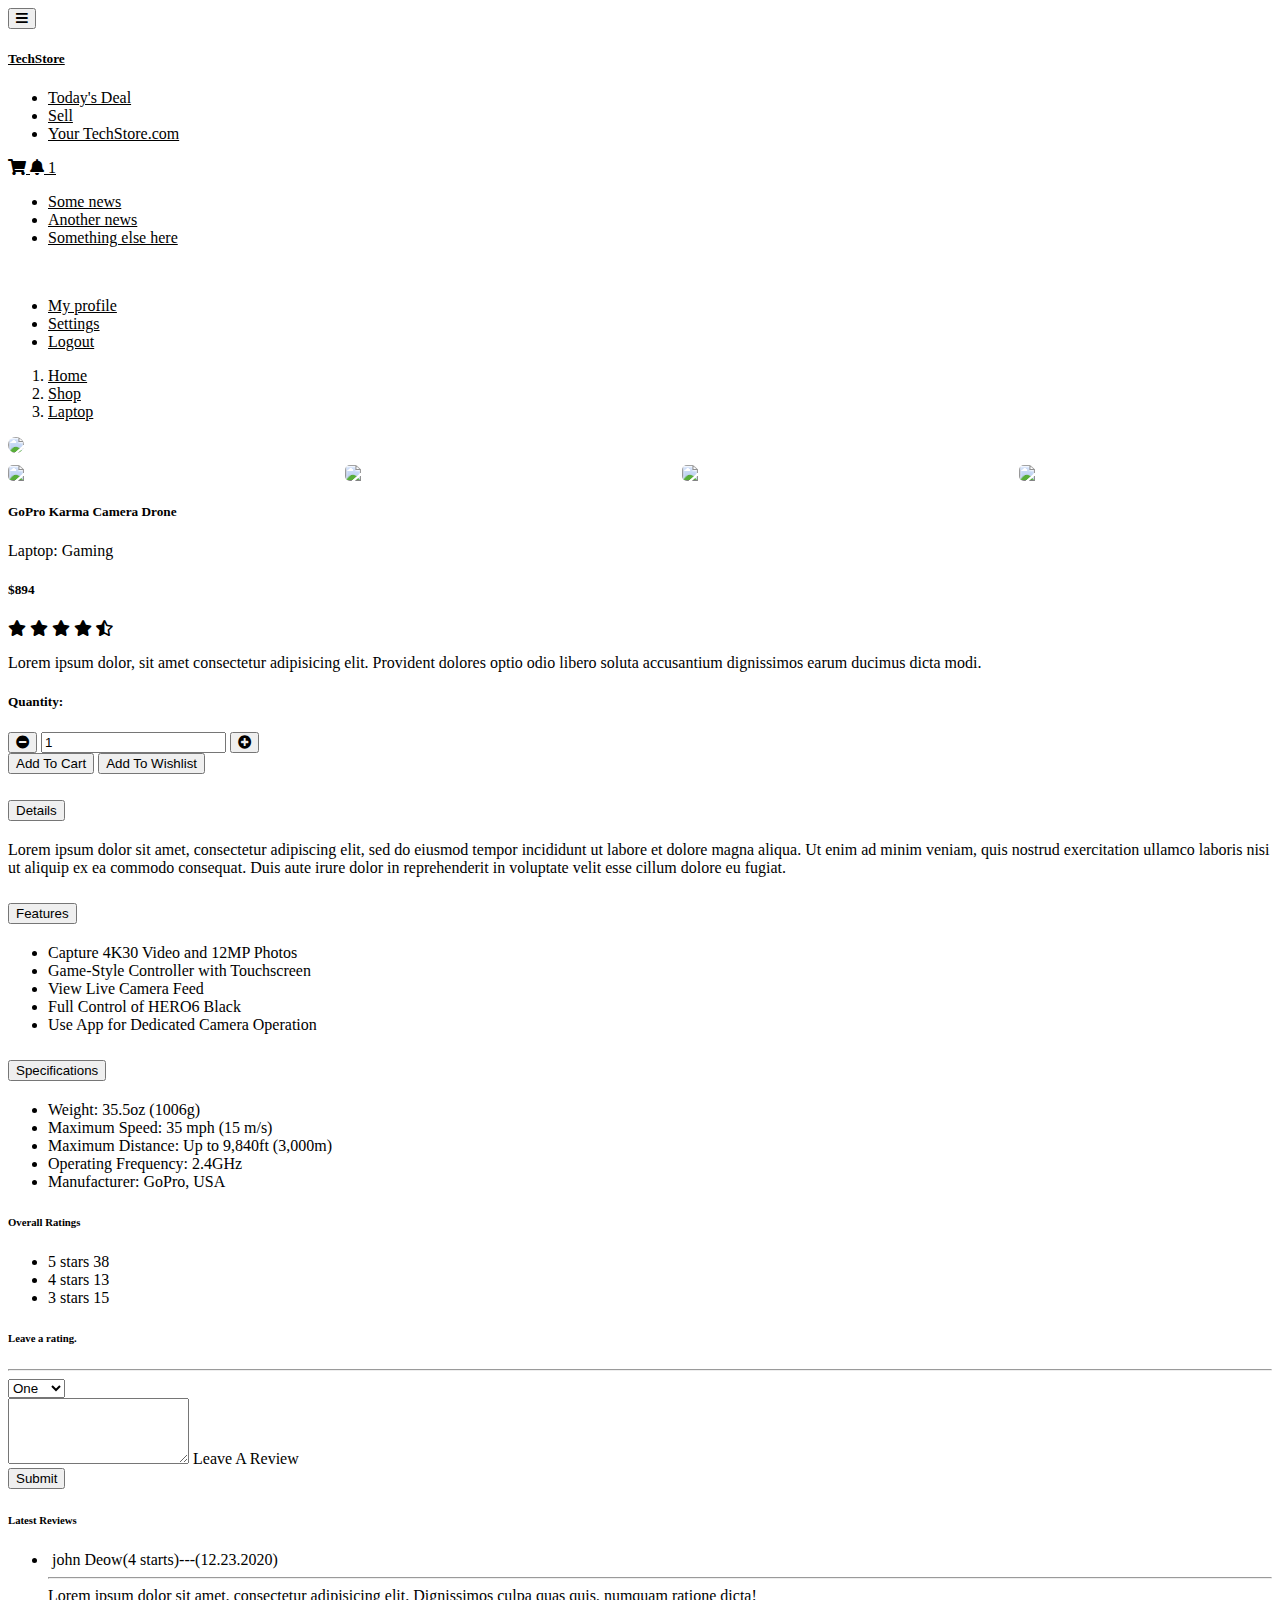
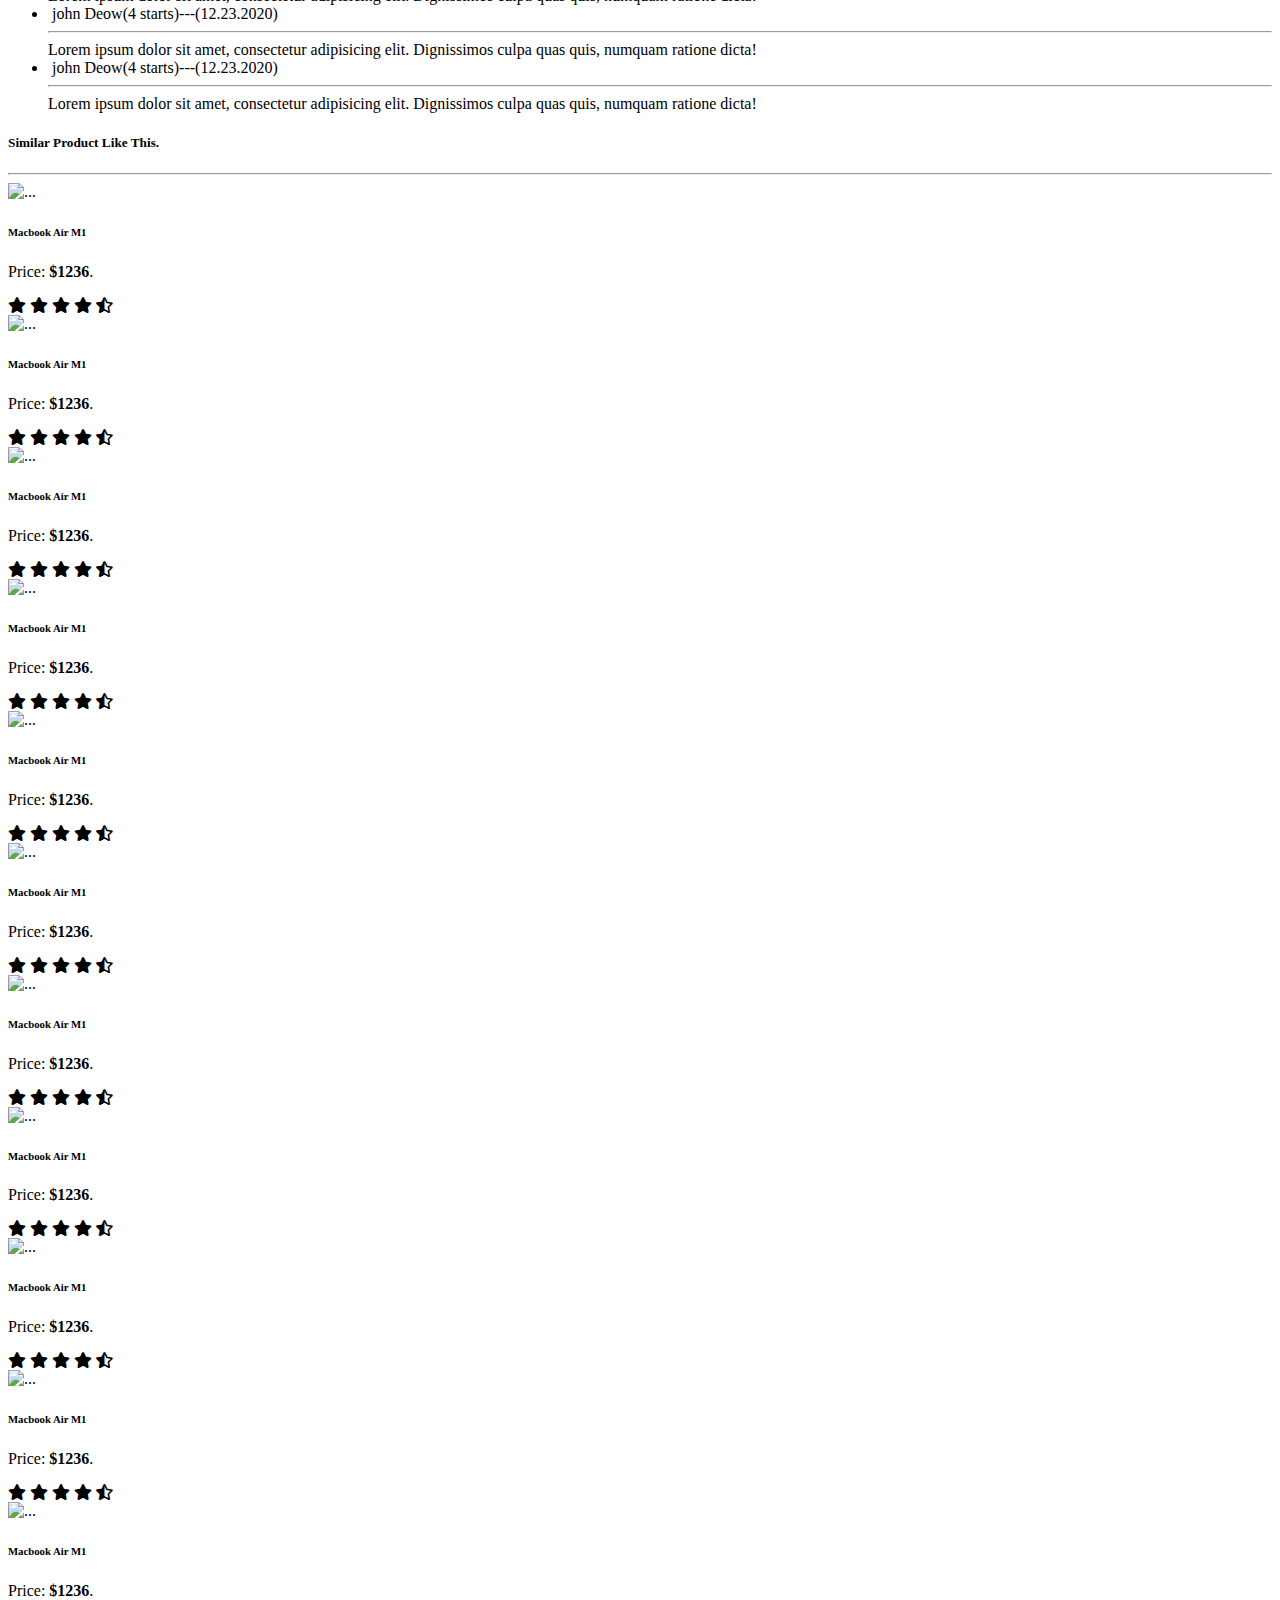
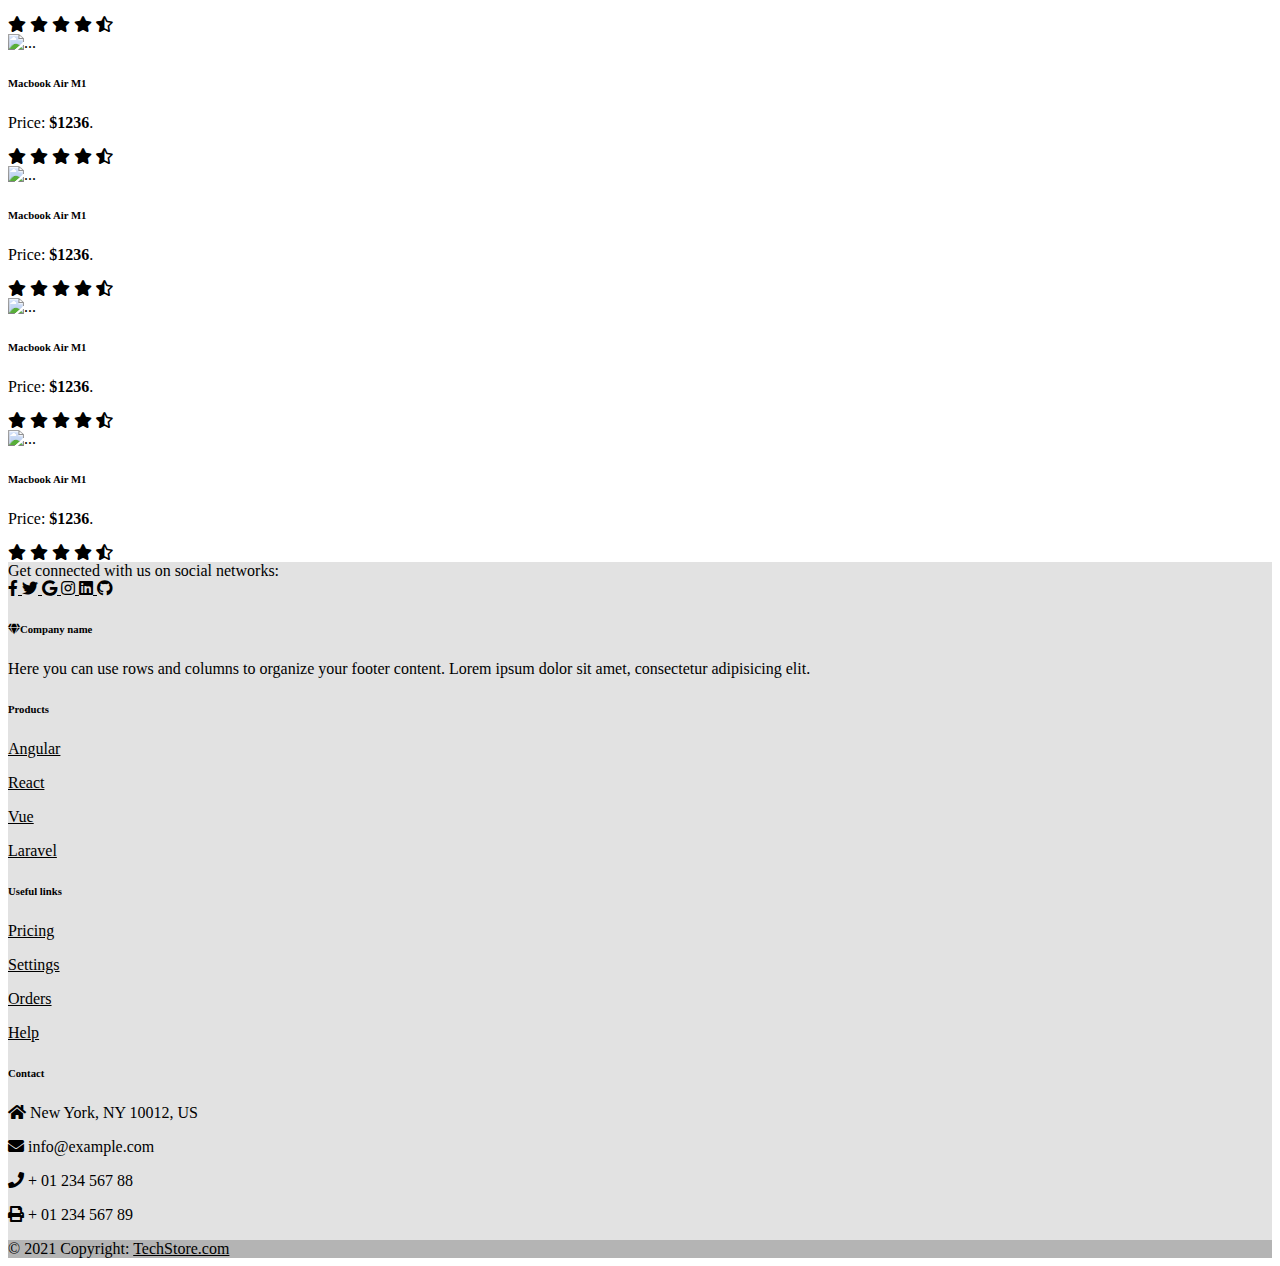
==== product/ProductDetails.html @ b84ed43c "second" ====
<!DOCTYPE html>
<html lang="en">

<head>
    <meta charset="UTF-8" />
    <meta http-equiv="X-UA-Compatible" content="IE=edge" />
    <meta name="viewport" content="width=device-width, initial-scale=1.0" />
    <link rel="icon" href="./assets//images/favicon.png" type="image/png" />
    <title>Ecommerce</title>
    <!-- Font Awesome -->
    <link href="https://cdnjs.cloudflare.com/ajax/libs/font-awesome/5.15.1/css/all.min.css" rel="stylesheet" />
    <!-- Google Fonts -->
    <link href="https://fonts.googleapis.com/css?family=Roboto:300,400,500,700&display=swap" rel="stylesheet" />
    <!-- MDB -->
    <link href="https://cdnjs.cloudflare.com/ajax/libs/mdb-ui-kit/3.10.0/mdb.min.css" rel="stylesheet" />
    <!-- custom style -->
    <link rel="stylesheet" href="../assets/css/style.css" />
    <!-- productDetails style -->
    <link rel="stylesheet" href="../assets/css/productDetails.css" />
</head>

<body>
    <!-- Navbar -->
    <nav class="navbar navbar-expand-lg navbar-light bg-light">
        <!-- Container wrapper -->
        <div class="container-fluid">
            <!-- Toggle button -->
            <button class="navbar-toggler" type="button" data-mdb-toggle="collapse"
                data-mdb-target="#navbarSupportedContent" aria-controls="navbarSupportedContent" aria-expanded="false"
                aria-label="Toggle navigation">
                <i class="fas fa-bars"></i>
            </button>

            <!-- Collapsible wrapper -->
            <div class="collapse navbar-collapse" id="navbarSupportedContent">
                <!-- Navbar brand -->
                <h5 class="brandLogo">
                    <a class="navbar-brand mt-2 mt-lg-0" href="../Home.html"> TechStore </a>
                </h5>
                <!-- Left links -->
                <ul class="navbar-nav me-auto mb-2 mb-lg-0">
                    <li class="nav-item">
                        <a class="nav-link" href="#">Today's Deal</a>
                    </li>
                    <li class="nav-item">
                        <a class="nav-link" href="#">Sell</a>
                    </li>
                    <li class="nav-item">
                        <a class="nav-link" href="#">Your TechStore.com</a>
                    </li>
                </ul>
                <!-- Left links -->
            </div>
            <!-- Collapsible wrapper -->

            <!-- Right elements -->
            <div class="d-flex align-items-center">
                <!-- Icon -->
                <a class="text-reset me-3" href="#">
                    <i class="fas fa-shopping-cart"></i>
                </a>

                <!-- Notifications -->
                <a class="text-reset me-3 dropdown-toggle hidden-arrow" href="#" id="navbarDropdownMenuLink"
                    role="button" data-mdb-toggle="dropdown" aria-expanded="false">
                    <i class="fas fa-bell"></i>
                    <span class="badge rounded-pill badge-notification bg-danger">1</span>
                </a>
                <ul class="dropdown-menu dropdown-menu-end" aria-labelledby="navbarDropdownMenuLink">
                    <li>
                        <a class="dropdown-item" href="#">Some news</a>
                    </li>
                    <li>
                        <a class="dropdown-item" href="#">Another news</a>
                    </li>
                    <li>
                        <a class="dropdown-item" href="#">Something else here</a>
                    </li>
                </ul>

                <!-- Avatar -->
                <a class="dropdown-toggle d-flex align-items-center hidden-arrow" href="#" id="navbarDropdownMenuLink"
                    role="button" data-mdb-toggle="dropdown" aria-expanded="false">
                    <img src="https://mdbootstrap.com/img/new/avatars/2.jpg" class="rounded-circle" height="25" alt=""
                        loading="lazy" />
                </a>
                <ul class="dropdown-menu dropdown-menu-end" aria-labelledby="navbarDropdownMenuLink">
                    <li>
                        <a class="dropdown-item" href="#">My profile</a>
                    </li>
                    <li>
                        <a class="dropdown-item" href="#">Settings</a>
                    </li>
                    <li>
                        <a class="dropdown-item" href="#">Logout</a>
                    </li>
                </ul>
            </div>
            <!-- Right elements -->
        </div>
        <!-- Container wrapper -->
    </nav>
    <!-- Navbar -->

    <div class="container my-4">
        <!-- navigation -->
        <nav class="navbar navbar-expand-lg navbar-light bg-light shadow my-3">
            <div class="container-fluid">
                <nav aria-label="breadcrumb">
                    <ol class="breadcrumb">
                        <li class="breadcrumb-item"><a href="#">Home</a></li>
                        <li class="breadcrumb-item"><a href="#">Shop</a></li>
                        <li class="breadcrumb-item active" aria-current="page">
                            <a href="#">Laptop</a>
                        </li>
                    </ol>
                </nav>
            </div>
        </nav>
        <!-- navigation -->

        <!-- productDetails -->
        <!-- fistCard -->
        <div class="col-lg-12 col-md-12">
            <div class="card card-body shadow">
                <div class="row">
                    <div class="productimages col-lg-5 col-md-5">
                        <!-- mainImg -->
                        <div class="mainImg">
                            <img src="https://mdbootstrap.com/img/new/standard/nature/111.jpg" />
                        </div>
                        <!-- demoImg -->
                        <div class="demoImg">
                            <img src="https://mdbootstrap.com/img/new/standard/nature/112.jpg" />
                            <img src="https://mdbootstrap.com/img/new/standard/nature/113.jpg" />
                            <img src="https://mdbootstrap.com/img/new/standard/nature/114.jpg" />
                            <img src="https://mdbootstrap.com/img/new/standard/nature/115.jpg" />
                        </div>
                    </div>

                    <div class="productDetails col-lg-5 col-md-5">
                        <h5 class="productName">GoPro Karma Camera Drone</h5>
                        <p class="productCategory">Laptop: Gaming</p>
                        <h5 class="productPrice">$894</h5>

                        <div class="ratings mb-1">
                            <i class="fas fa-star"></i>
                            <i class="fas fa-star"></i>
                            <i class="fas fa-star"></i>
                            <i class="fas fa-star"></i>
                            <i class="fas fa-star-half-alt"></i>
                        </div>

                        <p class="productDetails">
                            Lorem ipsum dolor, sit amet consectetur adipisicing elit.
                            Provident dolores optio odio libero soluta accusantium
                            dignissimos earum ducimus dicta modi.
                        </p>

                        <div class="qty">
                            <h5>Quantity:</h5>
                            <div class="input-group">
                                <button class="btn btn-danger">
                                    <i class="fas fa-minus-circle"></i>
                                </button>
                                <input type="number" id="typeNumber" class="form-control" value="1" />
                                <button class="btn btn-warning">
                                    <i class="fas fa-plus-circle"></i>
                                </button>
                            </div>
                        </div>

                        <div class="buttons my-3">
                            <button class="btn btn-success">Add To Cart</button>
                            <button class="btn btn-info">Add To Wishlist</button>
                        </div>
                    </div>
                </div>
            </div>
        </div>
        <!-- fistCard -->

        <!-- secondCard -->
        <div class="col-lg-12 col-md-12 my-4">
            <div class="card card-body shadow">
                <div class="accordion accordion-flush" id="accordionFlushExample">
                    <!-- Details -->
                    <div class="accordion-item">
                        <h2 class="accordion-header" id="flush-headingOne">
                            <button class="accordion-button collapsed" type="button" data-mdb-toggle="collapse"
                                data-mdb-target="#flush-collapseOne" aria-expanded="false"
                                aria-controls="flush-collapseOne">
                                Details
                            </button>
                        </h2>
                        <div id="flush-collapseOne" class="accordion-collapse collapse"
                            aria-labelledby="flush-headingOne" data-mdb-parent="#accordionFlushExample">
                            <div class="accordion-body">
                                Lorem ipsum dolor sit amet, consectetur adipiscing elit, sed
                                do eiusmod tempor incididunt ut labore et dolore magna aliqua.
                                Ut enim ad minim veniam, quis nostrud exercitation ullamco
                                laboris nisi ut aliquip ex ea commodo consequat. Duis aute
                                irure dolor in reprehenderit in voluptate velit esse cillum
                                dolore eu fugiat.
                            </div>
                        </div>
                    </div>

                    <!-- Features -->
                    <div class="accordion-item">
                        <h2 class="accordion-header" id="flush-headingTwo">
                            <button class="accordion-button collapsed" type="button" data-mdb-toggle="collapse"
                                data-mdb-target="#flush-collapseTwo" aria-expanded="false"
                                aria-controls="flush-collapseTwo">
                                Features
                            </button>
                        </h2>
                        <div id="flush-collapseTwo" class="accordion-collapse collapse"
                            aria-labelledby="flush-headingTwo" data-mdb-parent="#accordionFlushExample">
                            <div class="accordion-body">
                                <ul class="features">
                                    <li>Capture 4K30 Video and 12MP Photos</li>
                                    <li>Game-Style Controller with Touchscreen</li>
                                    <li>View Live Camera Feed</li>
                                    <li>Full Control of HERO6 Black</li>
                                    <li>Use App for Dedicated Camera Operation</li>
                                </ul>
                            </div>
                        </div>
                    </div>

                    <!-- Specifications -->
                    <div class="accordion-item">
                        <h2 class="accordion-header" id="flush-headingThree">
                            <button class="accordion-button collapsed" type="button" data-mdb-toggle="collapse"
                                data-mdb-target="#flush-collapseThree" aria-expanded="false"
                                aria-controls="flush-collapseThree">
                                Specifications
                            </button>
                        </h2>
                        <div id="flush-collapseThree" class="accordion-collapse collapse"
                            aria-labelledby="flush-headingThree" data-mdb-parent="#accordionFlushExample">
                            <div class="accordion-body">
                                <ul>
                                    <li><span>Weight:</span> 35.5oz (1006g)</li>
                                    <li><span>Maximum Speed:</span> 35 mph (15 m/s)</li>
                                    <li>
                                        <span>Maximum Distance:</span> Up to 9,840ft (3,000m)
                                    </li>
                                    <li><span>Operating Frequency:</span> 2.4GHz</li>
                                    <li><span>Manufacturer:</span> GoPro, USA</li>
                                </ul>
                            </div>
                        </div>
                    </div>
                </div>
            </div>
        </div>
        <!-- secondCard -->
        <!-- productDetails -->

        <!-- reviewSec -->
        <div class="row my-4">
            <!-- review -->
            <div class="col-lg-4 col-md-4">
                <!-- Overall ratings -->
                <div class="card card-body">
                    <h6 class="card-title">Overall Ratings</h6>
                    <ul class="list-group">
                        <li class="list-group-item d-flex justify-content-between align-items-center">
                            5 stars
                            <span class="badge bg-primary rounded-pill">38</span>
                        </li>
                        <li class="list-group-item d-flex justify-content-between align-items-center">
                            4 stars
                            <span class="badge bg-primary rounded-pill">13</span>
                        </li>
                        <li class="list-group-item d-flex justify-content-between align-items-center">
                            3 stars
                            <span class="badge bg-primary rounded-pill">15</span>
                        </li>
                    </ul>
                </div>

                <!-- leave a ratings -->
                <div class="card card-body my-3 shadow">
                    <h6 class="card-title">Leave a rating.</h6>
                    <hr />
                    <div class="ratingInput">
                        <select class="form-select" aria-label="Default select example">
                            <option value="1">One</option>
                            <option value="2">Two</option>
                            <option value="3">Three</option>
                        </select>

                        <div class="form-outline my-3">
                            <textarea class="form-control" id="textAreaExample" rows="4"></textarea>
                            <label class="form-label" for="textAreaExample">Leave A Review</label>
                        </div>

                        <button class="btn btn-block btn-secondary">Submit</button>
                    </div>
                </div>
            </div>

            <!-- userReview -->
            <div class="col-lg-8 col-md-8">
                <div class="card card-body">
                    <h6 class="card-title">Latest Reviews</h6>
                    <ul class="list-group">
                        <li class="list-group-item d-flex justify-content-between align-items-center">
                            <div class="ms-2 me-auto">
                                <div class="fw-bold">
                                    <img src="https://mdbootstrap.com/img/new/avatars/2.jpg" class="rounded-circle"
                                        height="25" alt="" loading="lazy" />
                                    john Deow(4 starts)---(12.23.2020)</div>
                                <hr />
                                Lorem ipsum dolor sit amet, consectetur adipisicing elit. Dignissimos culpa quas quis,
                                numquam ratione dicta!
                            </div>
                        </li>

                        <li class="list-group-item d-flex justify-content-between align-items-center">
                            <div class="ms-2 me-auto">
                                <div class="fw-bold">
                                    <img src="https://mdbootstrap.com/img/new/avatars/2.jpg" class="rounded-circle"
                                        height="25" alt="" loading="lazy" />
                                    john Deow(4 starts)---(12.23.2020)</div>
                                <hr />
                                Lorem ipsum dolor sit amet, consectetur adipisicing elit. Dignissimos culpa quas quis,
                                numquam ratione dicta!
                            </div>
                        </li>

                        <li class="list-group-item d-flex justify-content-between align-items-center">
                            <div class="ms-2 me-auto">
                                <div class="fw-bold">
                                    <img src="https://mdbootstrap.com/img/new/avatars/2.jpg" class="rounded-circle"
                                        height="25" alt="" loading="lazy" />
                                    john Deow(4 starts)---(12.23.2020)</div>
                                <hr />
                                Lorem ipsum dolor sit amet, consectetur adipisicing elit. Dignissimos culpa quas quis,
                                numquam ratione dicta!
                            </div>
                        </li>
                    </ul>
                </div>
            </div>
        </div>
        <!-- reviewSec -->
    </div>

    <!-- Browsing History container -->
    <div class="container card card-body shadow my-4">
        <h5 class="text-center">Similar Product Like This.</h5>
        <hr />
        <div class="row suggestedProductList" id="suggestedProductList"></div>
    </div>
    <!-- Browsing History container -->

    <!-- Footer -->
    <footer class="text-center text-lg-start text-muted" style="background-color: rgba(70, 67, 67, 0.158)">
        <!-- Section: Social media -->
        <section class="
          d-flex
          justify-content-center justify-content-lg-between
          p-4
          border-bottom
        ">
            <!-- Left -->
            <div class="me-5 d-none d-lg-block">
                <span>Get connected with us on social networks:</span>
            </div>
            <!-- Left -->

            <!-- Right -->
            <div>
                <a href="" class="me-4 text-reset">
                    <i class="fab fa-facebook-f"></i>
                </a>
                <a href="" class="me-4 text-reset">
                    <i class="fab fa-twitter"></i>
                </a>
                <a href="" class="me-4 text-reset">
                    <i class="fab fa-google"></i>
                </a>
                <a href="" class="me-4 text-reset">
                    <i class="fab fa-instagram"></i>
                </a>
                <a href="" class="me-4 text-reset">
                    <i class="fab fa-linkedin"></i>
                </a>
                <a href="" class="me-4 text-reset">
                    <i class="fab fa-github"></i>
                </a>
            </div>
            <!-- Right -->
        </section>
        <!-- Section: Social media -->

        <!-- Section: Links  -->
        <section class="">
            <div class="container text-center text-md-start mt-5">
                <!-- Grid row -->
                <div class="row mt-3">
                    <!-- Grid column -->
                    <div class="col-md-3 col-lg-4 col-xl-3 mx-auto mb-4">
                        <!-- Content -->
                        <h6 class="text-uppercase fw-bold mb-4">
                            <i class="fas fa-gem me-3"></i>Company name
                        </h6>
                        <p>
                            Here you can use rows and columns to organize your footer
                            content. Lorem ipsum dolor sit amet, consectetur adipisicing
                            elit.
                        </p>
                    </div>
                    <!-- Grid column -->

                    <!-- Grid column -->
                    <div class="col-md-2 col-lg-2 col-xl-2 mx-auto mb-4">
                        <!-- Links -->
                        <h6 class="text-uppercase fw-bold mb-4">Products</h6>
                        <p>
                            <a href="#!" class="text-reset">Angular</a>
                        </p>
                        <p>
                            <a href="#!" class="text-reset">React</a>
                        </p>
                        <p>
                            <a href="#!" class="text-reset">Vue</a>
                        </p>
                        <p>
                            <a href="#!" class="text-reset">Laravel</a>
                        </p>
                    </div>
                    <!-- Grid column -->

                    <!-- Grid column -->
                    <div class="col-md-3 col-lg-2 col-xl-2 mx-auto mb-4">
                        <!-- Links -->
                        <h6 class="text-uppercase fw-bold mb-4">Useful links</h6>
                        <p>
                            <a href="#!" class="text-reset">Pricing</a>
                        </p>
                        <p>
                            <a href="#!" class="text-reset">Settings</a>
                        </p>
                        <p>
                            <a href="#!" class="text-reset">Orders</a>
                        </p>
                        <p>
                            <a href="#!" class="text-reset">Help</a>
                        </p>
                    </div>
                    <!-- Grid column -->

                    <!-- Grid column -->
                    <div class="col-md-4 col-lg-3 col-xl-3 mx-auto mb-md-0 mb-4">
                        <!-- Links -->
                        <h6 class="text-uppercase fw-bold mb-4">Contact</h6>
                        <p><i class="fas fa-home me-3"></i> New York, NY 10012, US</p>
                        <p>
                            <i class="fas fa-envelope me-3"></i>
                            info@example.com
                        </p>
                        <p><i class="fas fa-phone me-3"></i> + 01 234 567 88</p>
                        <p><i class="fas fa-print me-3"></i> + 01 234 567 89</p>
                    </div>
                    <!-- Grid column -->
                </div>
                <!-- Grid row -->
            </div>
        </section>
        <!-- Section: Links  -->

        <!-- Copyright -->
        <div class="text-center p-4" style="background-color: rgba(0, 0, 0, 0.199)">
            © 2021 Copyright:
            <a class="text-reset fw-bold" href="#">TechStore.com</a>
        </div>
        <!-- Copyright -->
    </footer>
    <!-- Footer -->


    <!-- MDB -->
    <script type="text/javascript" src="https://cdnjs.cloudflare.com/ajax/libs/mdb-ui-kit/3.10.0/mdb.min.js"></script>
</body>
<!-- custom js -->
<script src="../assets/js/ProductDetails.js"></script>

</html>
---- assets/css/style.css ----
/* logo  */
.brandLogo>a {
  font-family: cursive;
}

a {
  color: inherit;
}

.userMsg {
  background: #28232329;
  border-radius: 5px;
  padding: 1rem;
  font-weight: bold;
}

/* scroolbar css */
::-webkit-scrollbar {
  width: 10px;
}

::-webkit-scrollbar-track {
  background: #f1f1f1b9;
}

::-webkit-scrollbar-thumb {
  background: rgba(136, 136, 136, 0.432);
  border-radius: 10px;
}

::-webkit-scrollbar-thumb:hover {
  background: #555;
}

.card img,
.card-text {
  cursor: pointer;
}
---- assets/css/productDetails.css ----
.mainImg img {
    width: 100%;
    border-radius: 9px;
}

.demoImg img {
    width: 20%;
    border-radius: 5px;
}

.demoImg {
    display: flex;
    margin: 0.5rem 0;
    justify-content: space-between;
}

.qty {
    width: 60%;
}

.suggestedProductList {
    flex-wrap: nowrap;
    overflow-x: scroll;
}
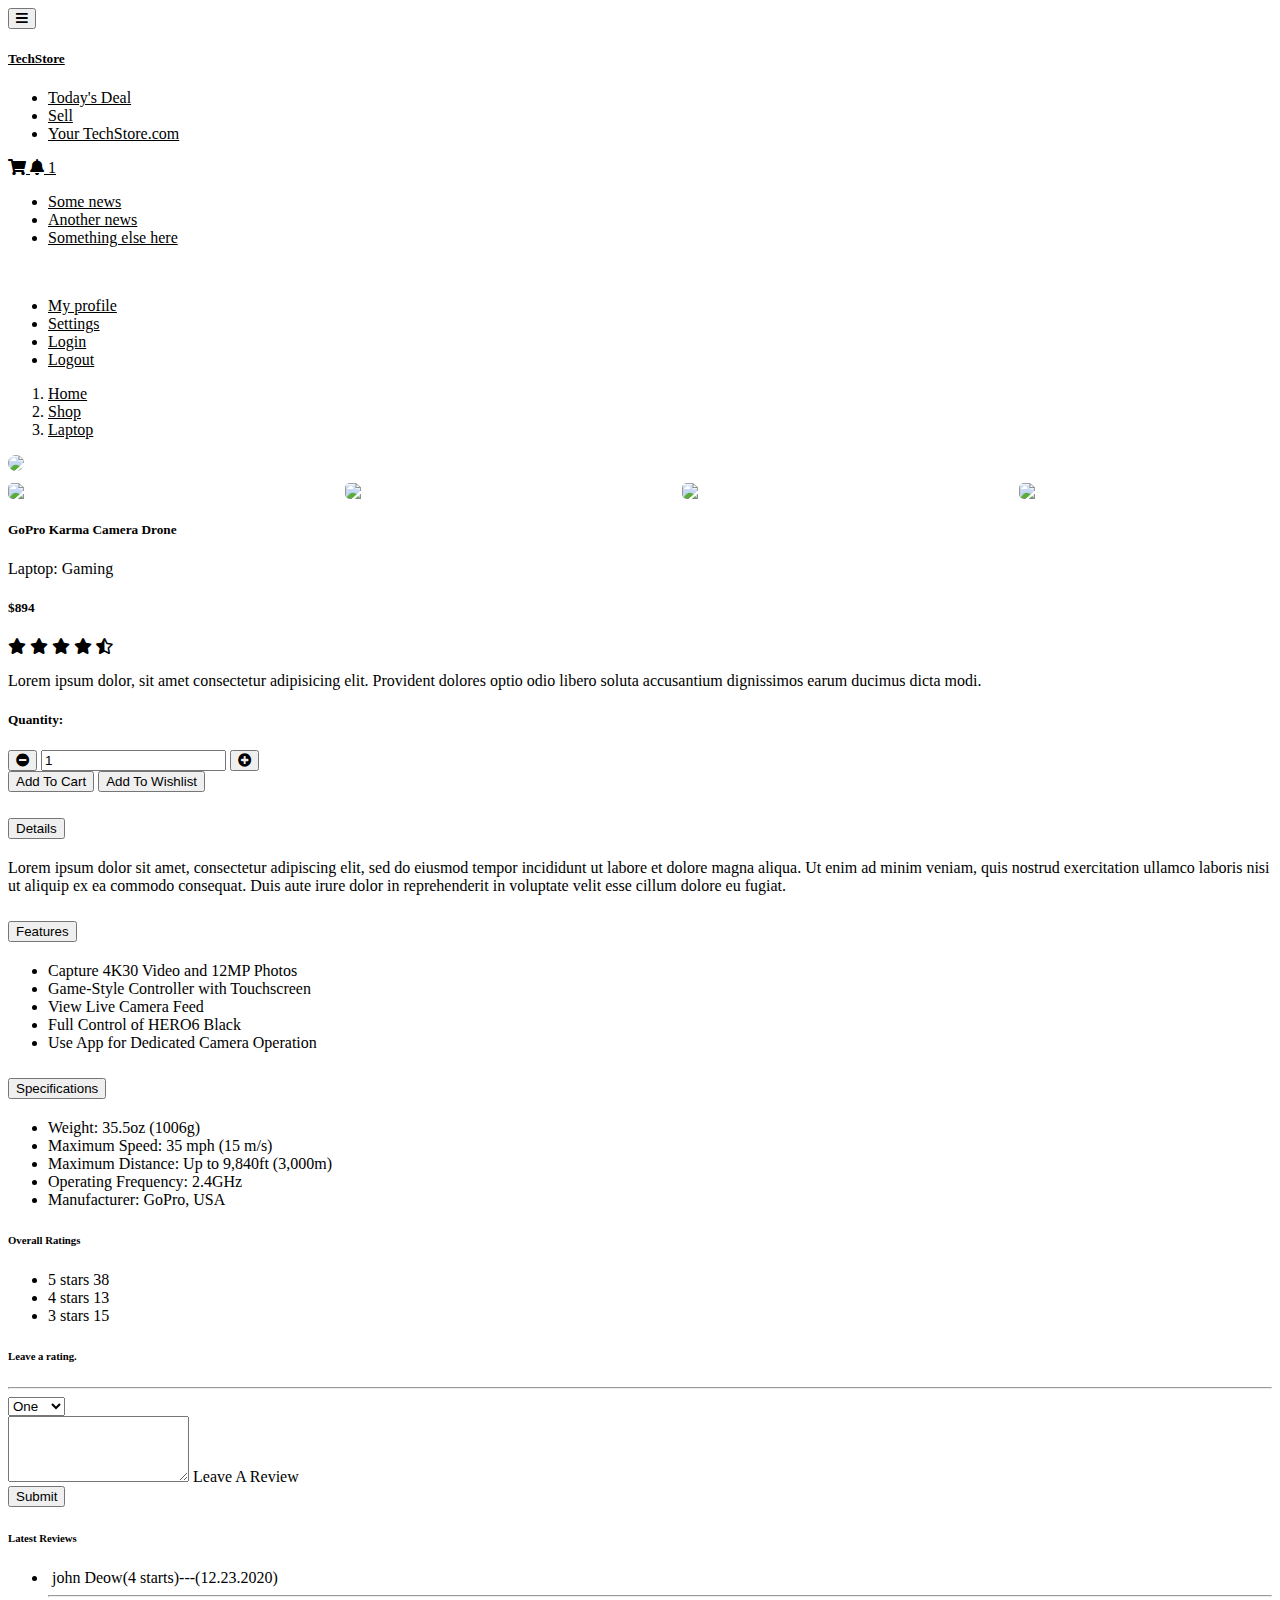
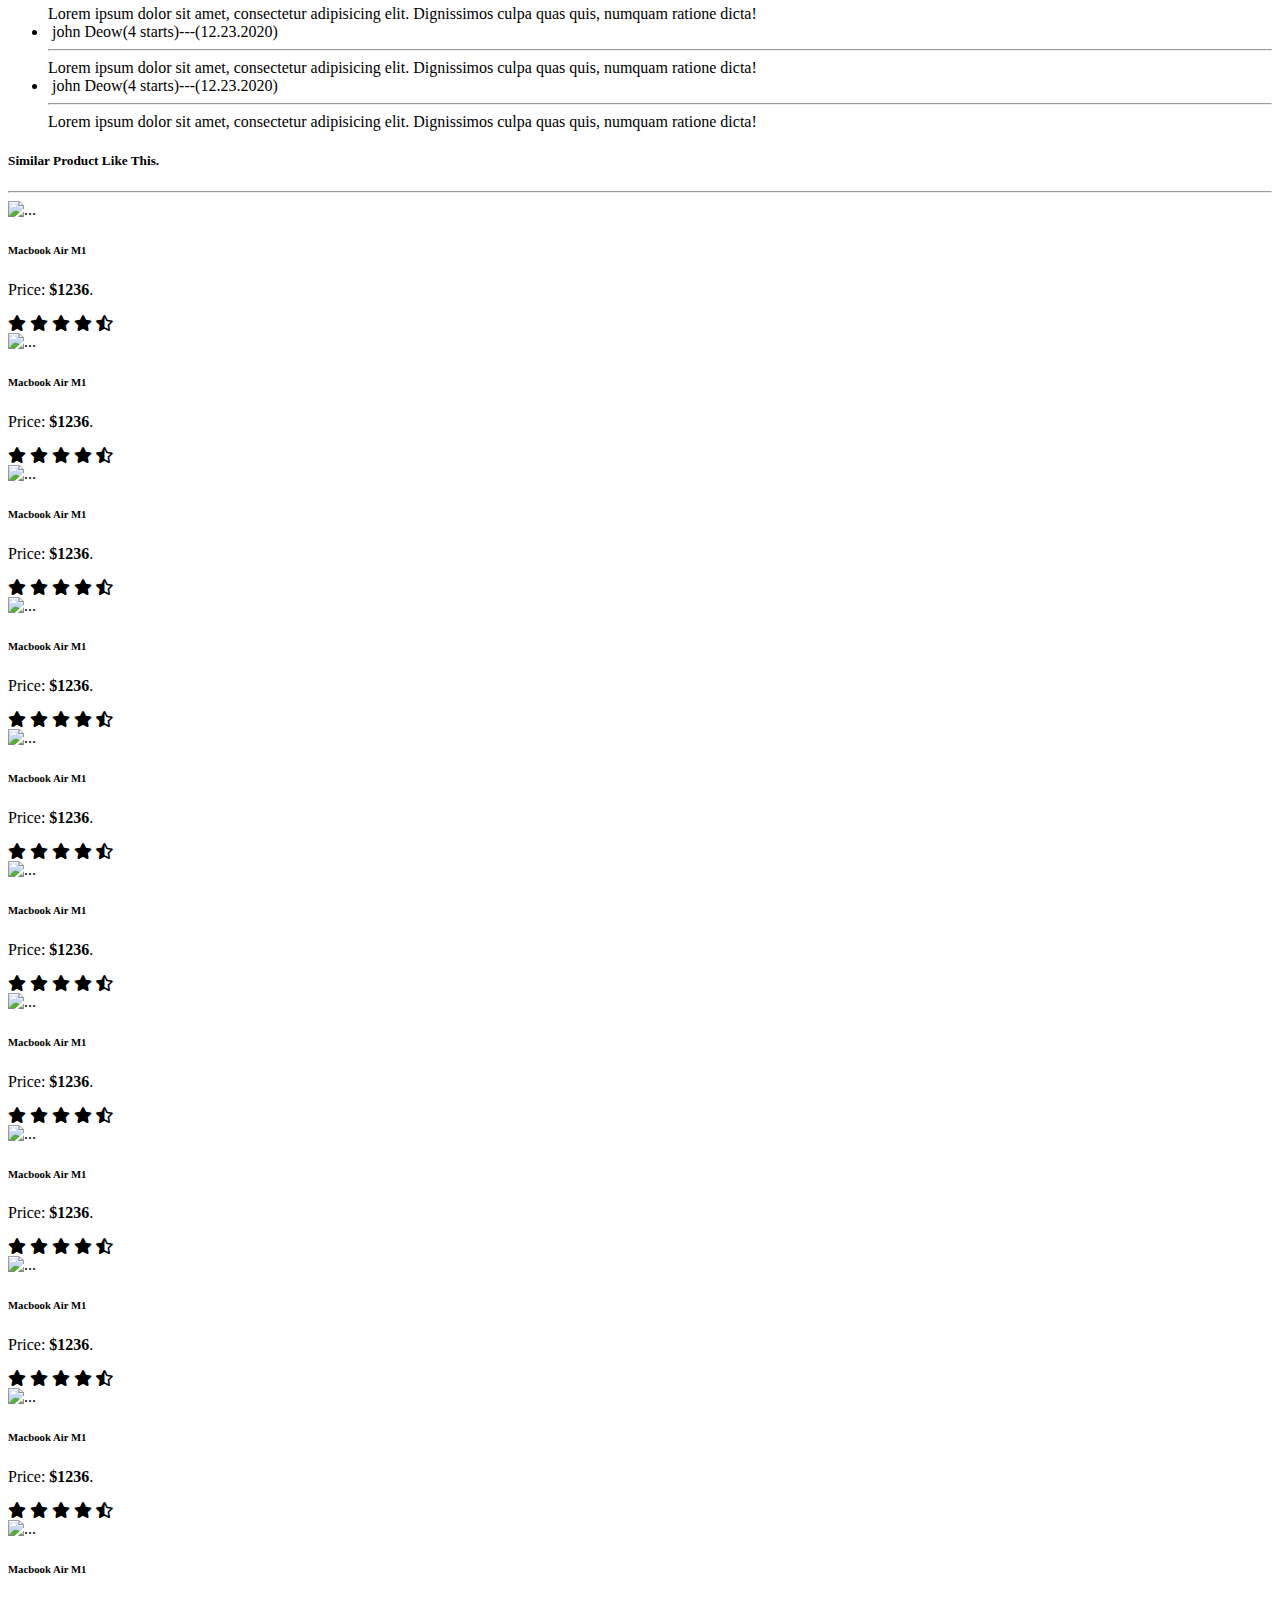
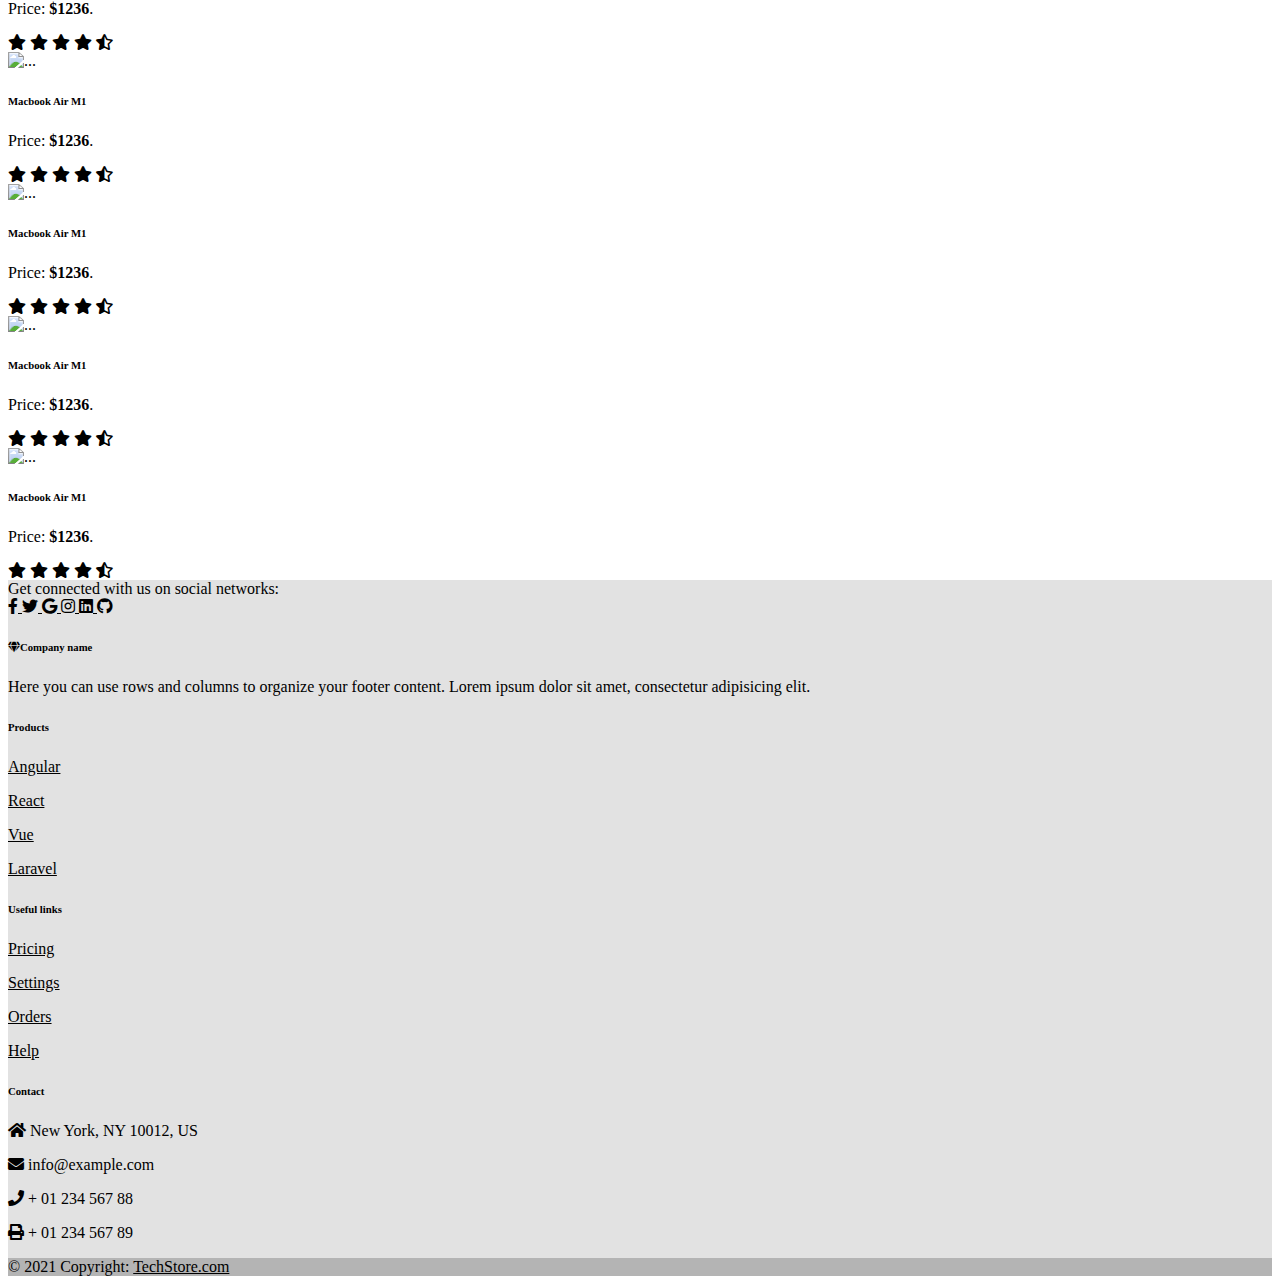
==== commit e6838e2c: "third" ====
--- a/product/ProductDetails.html
+++ b/product/ProductDetails.html
@@ -21,84 +21,8 @@
 
 <body>
     <!-- Navbar -->
-    <nav class="navbar navbar-expand-lg navbar-light bg-light">
-        <!-- Container wrapper -->
-        <div class="container-fluid">
-            <!-- Toggle button -->
-            <button class="navbar-toggler" type="button" data-mdb-toggle="collapse"
-                data-mdb-target="#navbarSupportedContent" aria-controls="navbarSupportedContent" aria-expanded="false"
-                aria-label="Toggle navigation">
-                <i class="fas fa-bars"></i>
-            </button>
-
-            <!-- Collapsible wrapper -->
-            <div class="collapse navbar-collapse" id="navbarSupportedContent">
-                <!-- Navbar brand -->
-                <h5 class="brandLogo">
-                    <a class="navbar-brand mt-2 mt-lg-0" href="../Home.html"> TechStore </a>
-                </h5>
-                <!-- Left links -->
-                <ul class="navbar-nav me-auto mb-2 mb-lg-0">
-                    <li class="nav-item">
-                        <a class="nav-link" href="#">Today's Deal</a>
-                    </li>
-                    <li class="nav-item">
-                        <a class="nav-link" href="#">Sell</a>
-                    </li>
-                    <li class="nav-item">
-                        <a class="nav-link" href="#">Your TechStore.com</a>
-                    </li>
-                </ul>
-                <!-- Left links -->
-            </div>
-            <!-- Collapsible wrapper -->
-
-            <!-- Right elements -->
-            <div class="d-flex align-items-center">
-                <!-- Icon -->
-                <a class="text-reset me-3" href="#">
-                    <i class="fas fa-shopping-cart"></i>
-                </a>
-
-                <!-- Notifications -->
-                <a class="text-reset me-3 dropdown-toggle hidden-arrow" href="#" id="navbarDropdownMenuLink"
-                    role="button" data-mdb-toggle="dropdown" aria-expanded="false">
-                    <i class="fas fa-bell"></i>
-                    <span class="badge rounded-pill badge-notification bg-danger">1</span>
-                </a>
-                <ul class="dropdown-menu dropdown-menu-end" aria-labelledby="navbarDropdownMenuLink">
-                    <li>
-                        <a class="dropdown-item" href="#">Some news</a>
-                    </li>
-                    <li>
-                        <a class="dropdown-item" href="#">Another news</a>
-                    </li>
-                    <li>
-                        <a class="dropdown-item" href="#">Something else here</a>
-                    </li>
-                </ul>
-
-                <!-- Avatar -->
-                <a class="dropdown-toggle d-flex align-items-center hidden-arrow" href="#" id="navbarDropdownMenuLink"
-                    role="button" data-mdb-toggle="dropdown" aria-expanded="false">
-                    <img src="https://mdbootstrap.com/img/new/avatars/2.jpg" class="rounded-circle" height="25" alt=""
-                        loading="lazy" />
-                </a>
-                <ul class="dropdown-menu dropdown-menu-end" aria-labelledby="navbarDropdownMenuLink">
-                    <li>
-                        <a class="dropdown-item" href="#">My profile</a>
-                    </li>
-                    <li>
-                        <a class="dropdown-item" href="#">Settings</a>
-                    </li>
-                    <li>
-                        <a class="dropdown-item" href="#">Logout</a>
-                    </li>
-                </ul>
-            </div>
-            <!-- Right elements -->
-        </div>
-        <!-- Container wrapper -->
+    <nav class="navbar navbar-expand-lg navbar-light bg-light" id="navbar">
+        
     </nav>
     <!-- Navbar -->
 
@@ -489,5 +413,5 @@
 </body>
 <!-- custom js -->
 <script src="../assets/js/ProductDetails.js"></script>
-
+<script src="../assets/js/Navbar.js"></script>
 </html>--- a/assets/css/style.css
+++ b/assets/css/style.css
@@ -1,5 +1,5 @@
 /* logo  */
-.brandLogo>a {
+.brandLogo > a {
   font-family: cursive;
 }
 
@@ -35,4 +35,30 @@
 .card img,
 .card-text {
   cursor: pointer;
-}+}
+
+/* historypagecss */
+.historyCont {
+  flex-wrap: nowrap;
+  overflow-x: scroll;
+}
+
+.fs-ms {
+  font-size: 0.8125rem !important;
+}
+
+.fs-sm {
+  font-size: 0.875rem !important;
+}
+
+/* 404img style */
+.img404 {
+  width: 100%;
+}
+
+.internalErrorText {
+  font-size: 10rem;
+  color: #fff;
+  text-shadow: -0.0625rem 0 #fe696a, 0 0.0625rem #fe696a, 0.0625rem 0 #fe696a,
+    0 -0.0625rem #fe696a;
+}
